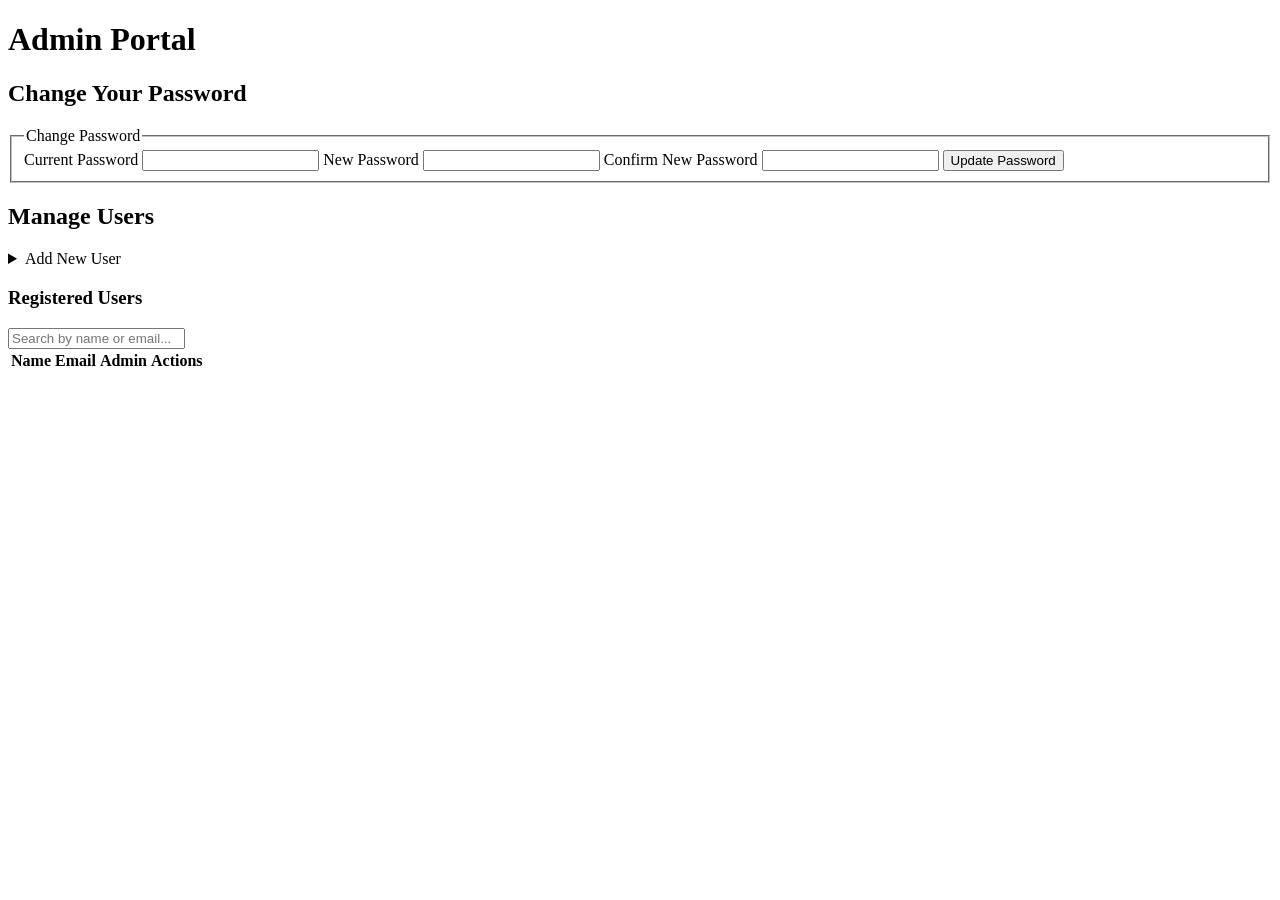
==== src/admin/manage_users.html @ a272e5e6 "Add meta tags and structure to manage_users.html" ====
<!--
  Requirement: Create a Responsive Admin Portal

  Instructions:
  Fill in the HTML elements as described in the comments.
  Use the provided IDs for the elements that require them.
  Focus on creating a clear and semantic HTML structure.
-->
<!DOCTYPE html>
<html lang="en">
<head>
    <!-- TODO: Add the 'meta' tag for character encoding (UTF-8). -->
    <meta charset="UTF-8" />

    <!-- TODO: Add the responsive 'viewport' meta tag. -->
    <meta name="viewport" content="width=device-width, initial-scale=1.0" />

    <!-- TODO: Add a 'title' for the page, e.g., "Admin Portal". -->
    <title>Admin Portal</title>

    <!-- TODO: Link to a CSS file or a CSS framework. -->
    <link rel="stylesheet" href="../common/styles.css" />

    <!-- TODO: Add a <script> tag that loads 'manage_users.js' with the 'defer' attribute.
         Example: <script src="manage_users.js" defer></script> -->
    <script src="manage_users.js" defer></script>

</head>
<body>

    <!-- TODO: Create a 'header' element for the top of the page. -->
        <!-- TODO: Inside the header, add a main heading (e.g., 'h1') with the text "Admin Portal". -->
    <!-- End of the header. -->
    <header>
        <h1>Admin Portal</h1>
    </header>

    <!-- TODO: Create a 'main' element to hold the primary content of the portal. -->
    <main>

        <!-- Section 1: Password Management -->
        <!-- TODO: Create a 'section' for the password management functionality. -->
            <!-- TODO: Add a sub-heading (e.g., 'h2') with the text "Change Your Password". -->
            <section>
            <h2>Change Your Password</h2>

            <!-- TODO: Create a 'form' for changing the password.
                 - action="#"
                 - id="password-form" -->
                <!-- TODO: Use a 'fieldset' to group the password-related fields. -->
                    <!-- TODO: Add a 'legend' for the fieldset, e.g., "Password Update". -->
            <form id="password-form" action="#">
                <fieldset>
                    <legend>Change Password</legend>
                    <!-- TODO: Add a 'label' for the current password input. 'for' should be "current-password". -->
                    <!-- TODO: Add an 'input' for the current password.
                         - type="password"
                         - id="current-password"
                         - required -->
                    <label for="current-password">Current Password</label>
                    <input type="password" id="current-password" required />

                    <!-- TODO: Add a 'label' for the new password input. 'for' should be "new-password". -->
                    <!-- TODO: Add an 'input' for the new password.
                         - type="password"
                         - id="new-password"
                         - minlength="8"
                         - required -->
                    <label for="new-password">New Password</label>
                    <input type="password" id="new-password" minlength="8" required />

                    <!-- TODO: Add a 'label' for the confirm password input. 'for' should be "confirm-password". -->
                    <!-- TODO: Add an 'input' to confirm the new password.
                         - type="password"
                         - id="confirm-password"
                         - required -->
                    <label for="confirm-password">Confirm New Password</label>
                    <input type="password" id="confirm-password" required />
                    
                    <!-- TODO: Add a 'button' to submit the form.
                         - type="submit"
                         - id="change"
                         - Text: "Update Password" -->
                    <button type="submit" id="change">Update Password</button>

                <!-- End of the fieldset. -->
                </fieldset>
            <!-- End of the password form. -->
            </form>
        <!-- End of the password management section. -->
        </section>


        <!-- Section 2: User Management -->
        <!-- TODO: Create another 'section' for the user management functionality. -->
            <!-- TODO: Add a sub-heading (e.g., 'h2') with the text "Manage Users". -->
        <section>
            <h2>Manage Users</h2>

            <!-- Subsection 2.1: Add New User Form -->
            <!-- TODO: Create a 'details' element so the "Add User" form can be collapsed. -->
                <!-- TODO: Add a 'summary' element inside 'details' with the text "Add New User". -->
            <details>
                <summary>Add New User</summary>
            
                <!-- TODO: Create a 'form' for adding a new user.
                     - action="#"
                     - id="add-user-form" -->
                    <!-- TODO: Use a 'fieldset' to group the new user fields. -->
                        <!-- TODO: Add a 'legend' for the fieldset, e.g., "New User Information". -->
            <form id="add-user-form" action="#">
                <fieldset>
                    <legend>Create User</legend>
                
                        <!-- TODO: Add a 'label' and 'input' for the user's full name.
                             - label 'for': "user-name"
                             - input 'id': "user-name"
                             - input 'type': "text"
                             - input: required -->
                        <label for="user-name">Name</label>
                        <input type="text" id="user-name" required />

                        <!-- TODO: Add a 'label' and 'input' for the user's email.
                             - label 'for': "user-email"
                             - input 'id': "user-email"
                             - input 'type': "email"
                             - input: required -->
                        <label for="user-email">Email</label>
                        <input type="email" id="user-email" required />

                        <!-- TODO: Add a 'label' and 'input' for the default password.
                             - label 'for': "default-password"
                             - input 'id': "default-password"
                             - input 'type': "password"
                             - input: required
                             - minlength="8" -->
                        <label for="default-password">Default Password</label>
                        <input type="password" id="default-password" required minlength="8" />

                        <!-- TODO: Add a 'label' and 'select' for the admin status.
                             - label 'for': "is-admin"
                             - select 'id': "is-admin"
                             - Add two 'option' elements:
                               - value="0" text "Student"
                               - value="1" text "Admin" -->
                        <label for="is-admin">Role</label>
                        <select id="is-admin">
                            <option value="0">Student</option>
                            <option value="1">Admin</option>
                        </select>

                        <!-- TODO: Add a 'button' to submit the form.
                             - type="submit"
                             - id="add"
                             - Text: "Add User" -->
                        <button type="submit" id="add">Add User</button>

                    <!-- End of the fieldset. -->
                    </fieldset>
                <!-- End of the add user form. -->
                </form>
            <!-- End of the 'details' element. -->
            </details>


            <!-- Subsection 2.2: User List -->
            <!-- TODO: Add a sub-heading (e.g., 'h3') for the list of users, e.g., "Registered Users". -->
            <h3>Registered Users</h3>

            <!-- TODO: Add a search input field.
                 - type="text"
                 - id="search-input"
                 - placeholder e.g. "Search by name or email..." -->
            <input
                type="text"
                id="search-input"
                placeholder="Search by name or email..."
            />

            <!-- TODO: Create a 'table' to display the list of users.
                 - id="user-table" -->
                <!-- TODO: Create a 'thead' for the table headers. -->
                    <!-- TODO: Create a 'tr' (table row) inside the 'thead'. -->
                        <!-- TODO: Create 'th' (table header) cells for:
                             "Name", "Email", "Admin", "Actions"
                             Each 'th' should be clickable for sorting. -->
                    <!-- End of the row. -->
                <!-- End of 'thead'. -->
            
            <table id="user-table">
                <thead>
                    <tr>
                        <th data-sort="name">Name</th>
                        <th data-sort="email">Email</th>
                        <th data-sort="is_admin">Admin</th>
                        <th>Actions</th>
                    </tr>
                </thead>
            
                <!-- TODO: Create a 'tbody' for the table body.
                     - id="user-table-body"
                     The rows will be populated dynamically by manage_users.js.
                     Do NOT add any hardcoded rows here. -->
            <!-- End of the table. -->
                <tbody id="user-table-body"></tbody>
            </table>

        <!-- End of the user management section. -->
        </section>

    <!-- End of the main content area. -->
    </main>

</body>
</html>
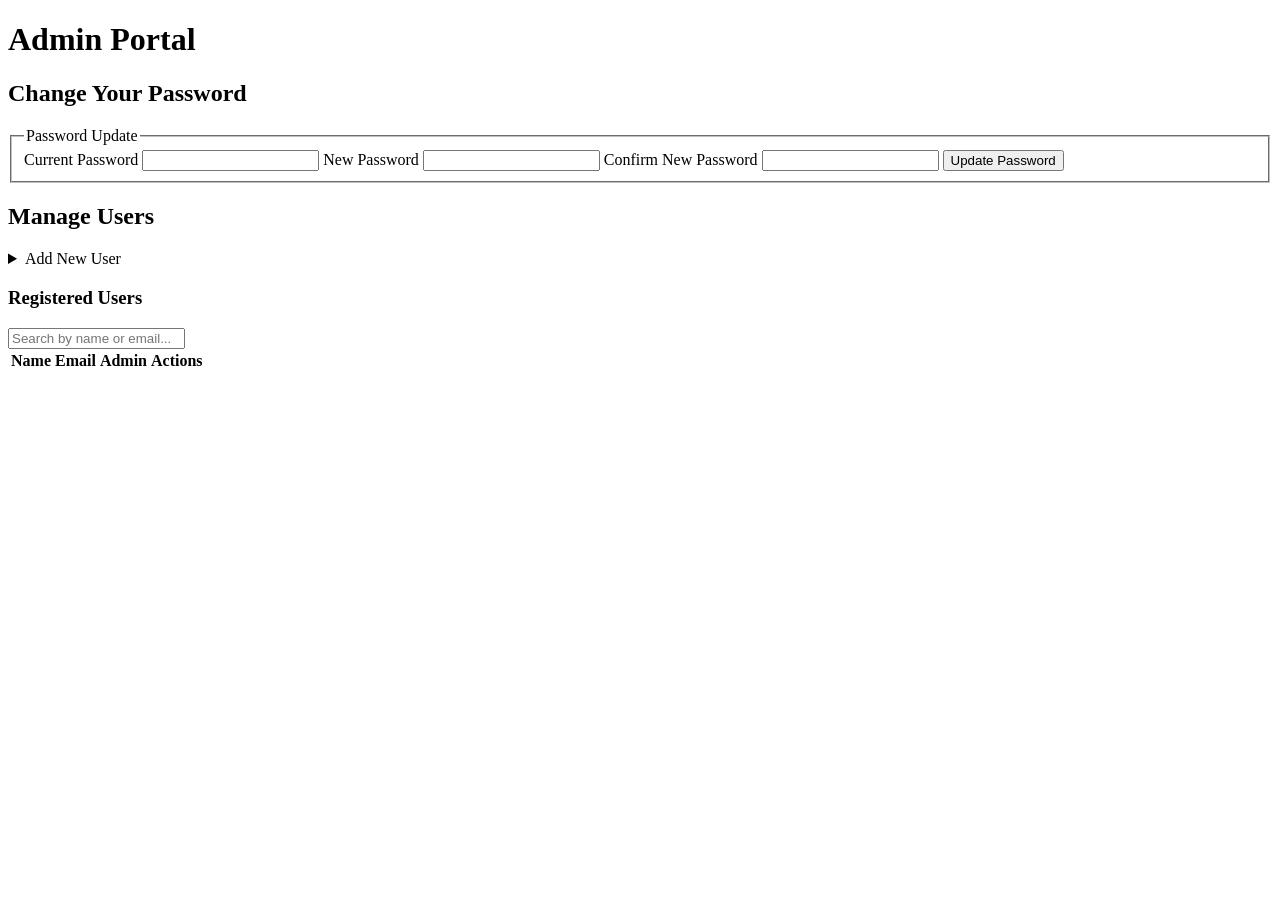
==== commit 9f4624e5: "Update legend text for password change fieldset" ====
--- a/src/admin/manage_users.html
+++ b/src/admin/manage_users.html
@@ -51,7 +51,7 @@
                     <!-- TODO: Add a 'legend' for the fieldset, e.g., "Password Update". -->
             <form id="password-form" action="#">
                 <fieldset>
-                    <legend>Change Password</legend>
+                    <legend>Password Update</legend>
                     <!-- TODO: Add a 'label' for the current password input. 'for' should be "current-password". -->
                     <!-- TODO: Add an 'input' for the current password.
                          - type="password"
